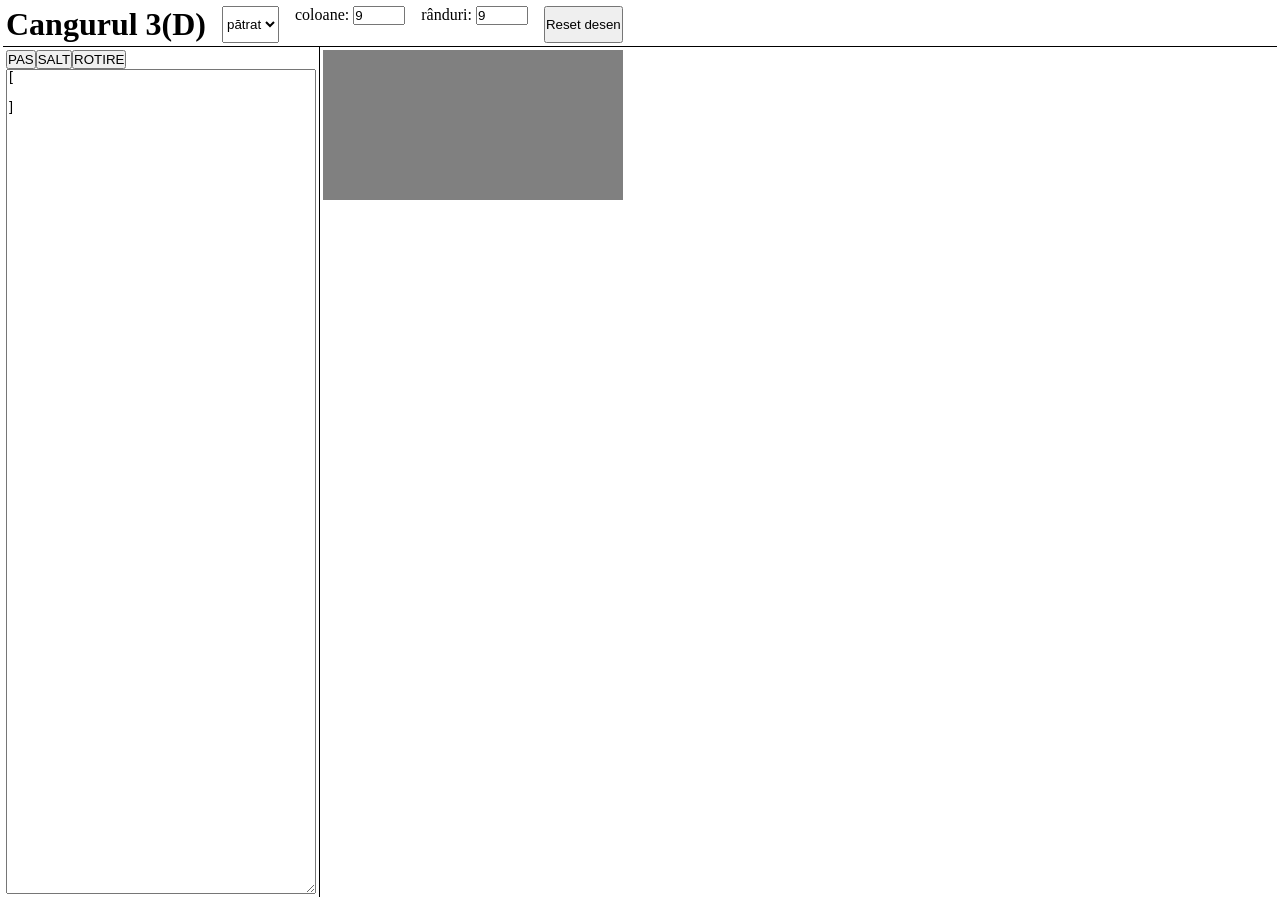
==== cangur.html @ 6012823b "quickcode buttons" ====
<!DOCTYPE html>
<html>
<head>
   <title>cangur</title>
   <meta charset="utf-8">
   <link rel="stylesheet" type="text/css" href="cangur.css">
</head>

<body>
   <header id="header">
      <h1>Cangurul 3(D)</h1>
      <select id="grid-type" value="square">
         <option value="square">pătrat</option>
         <option value="disc">disc</option>
      </select>
      <label id="columns_input_label">
         coloane: <input type="number" id="columns_input" value="9" min="2" max="100">
      </label>
      <label id="rows_input_label">
         rânduri: <input type="number" id="rows_input" value="9" min="2" max="100">
      </label>
      <label id="rings_input_label" style="display: none;">
         inele: <input type="number" id="rings_input" value="9" min="2" max="100">
      </label>
      <label id="segments_input_label" style="display: none;">
         segmente: <input type="number" id="segments_input" value="9" min="2" max="100">
      </label>
      <button id="reset_drawing_button">Reset desen</button>
   </header>
   <aside id="panel">

      <div id="quickcode">
         <button>PAS</button>
         <button>SALT</button>
         <button>ROTIRE</button>
      </div>
<textarea id="cod">[

]</textarea>

   </aside>
   <main id="main">
      <div id="cangur"></div>
      <canvas id="grid"></canvas>
   </main>
</body>
<script src="script.js"></script>
</html>
---- cangur.css ----
*{
   box-sizing: border-box;
   margin: 0;
   padding: 0;
}
html,body {
   margin: 0;
   height: 100%;
}
body {
   height: 100%;
   background: white;
   color: black;
   padding: 3px;
   display: grid;
   grid-template-columns: max-content auto;
   grid-template-rows: max-content auto;
}
body>*{
   padding: 3px;
}
#header{
   grid-column: span 2;
   border-bottom: 1px solid black;
   display: flex;
   flex-flow: row;
   gap: 1em;
}
#header>*{
    width: fit-content;
}
#panel{
   border-right: 1px solid black;
   display: flex;
   flex-flow: column;
}
#quickcode{
    display: flex;
    flex-flow: row;
    flex-wrap: wrap;
}
#cod{
   width: 100%;
   height: 100%;
}
#grid{
    background: gray;
}
#cangur{
    position: absolute;
}
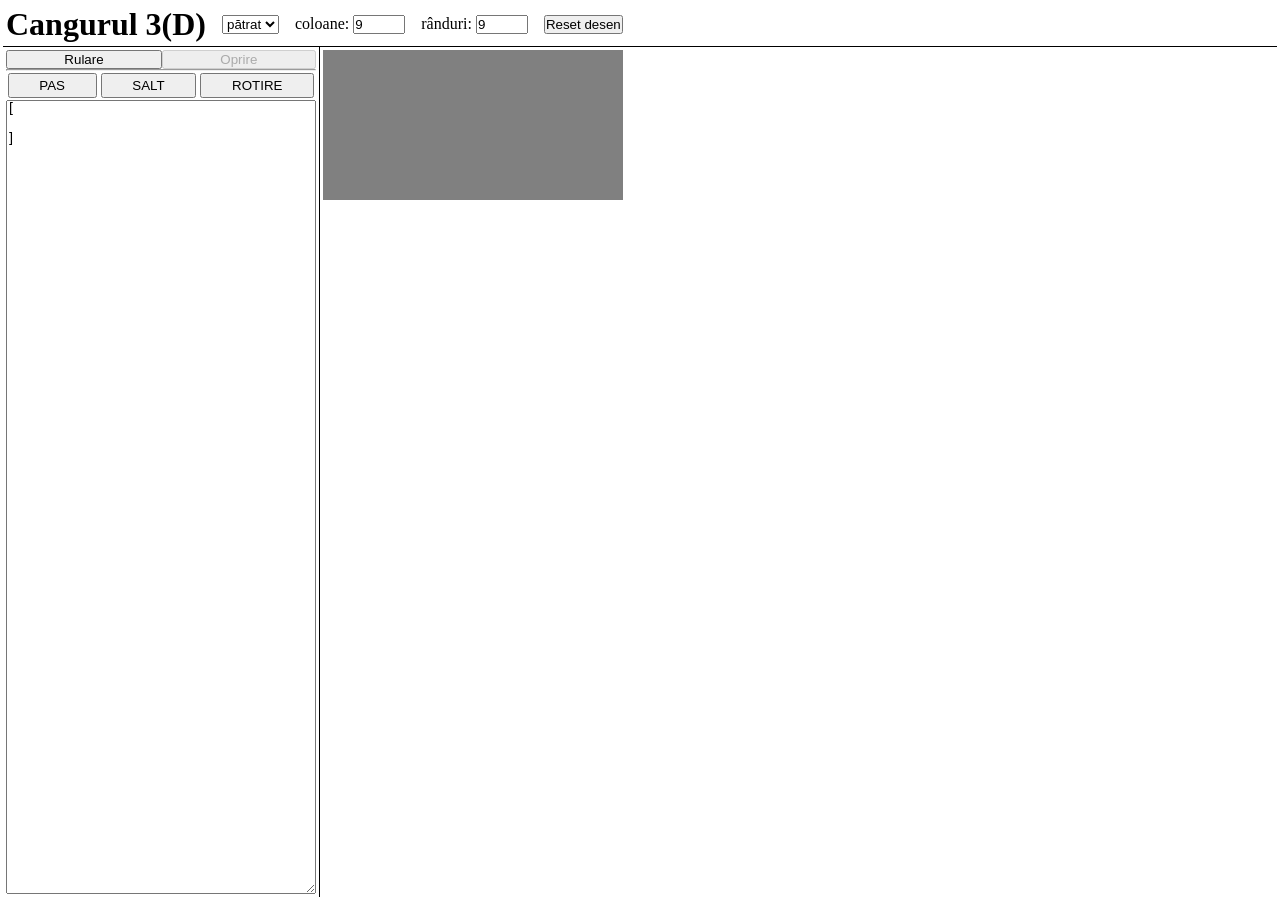
==== commit f5bd645c: "actions tab" ====
--- a/cangur.html
+++ b/cangur.html
@@ -29,6 +29,11 @@
    </header>
    <aside id="panel">
 
+      <div id="actions">
+         <button>Rulare</button>
+         <button disabled>Oprire</button>
+      </div>
+      <hr>
       <div id="quickcode">
          <button>PAS</button>
          <button>SALT</button>
@@ -40,8 +45,10 @@
 
    </aside>
    <main id="main">
-      <div id="cangur"></div>
-      <canvas id="grid"></canvas>
+      <div id="cangur_container">
+         <div id="cangur"></div>
+         <canvas id="grid"></canvas>
+      </div>
    </main>
 </body>
 <script src="script.js"></script>
--- a/cangur.css
+++ b/cangur.css
@@ -26,6 +26,7 @@
    display: flex;
    flex-flow: row;
    gap: 1em;
+   align-items: center;
 }
 #header>*{
     width: fit-content;
@@ -39,6 +40,17 @@
     display: flex;
     flex-flow: row;
     flex-wrap: wrap;
+    gap: 0.25em;
+    padding: 0.1em;
+}
+#quickcode > button{
+    padding: 0.25em 1em;
+    flex-grow: 1;
+}
+#actions{
+    display: grid;
+    grid-template-columns: auto auto;
+    grid-auto-rows: auto;
 }
 #cod{
    width: 100%;
@@ -47,6 +59,10 @@
 #grid{
     background: gray;
 }
+#cangur_container{
+    width: fit-content;
+    height: fit-content;
+}
 #cangur{
     position: absolute;
 }
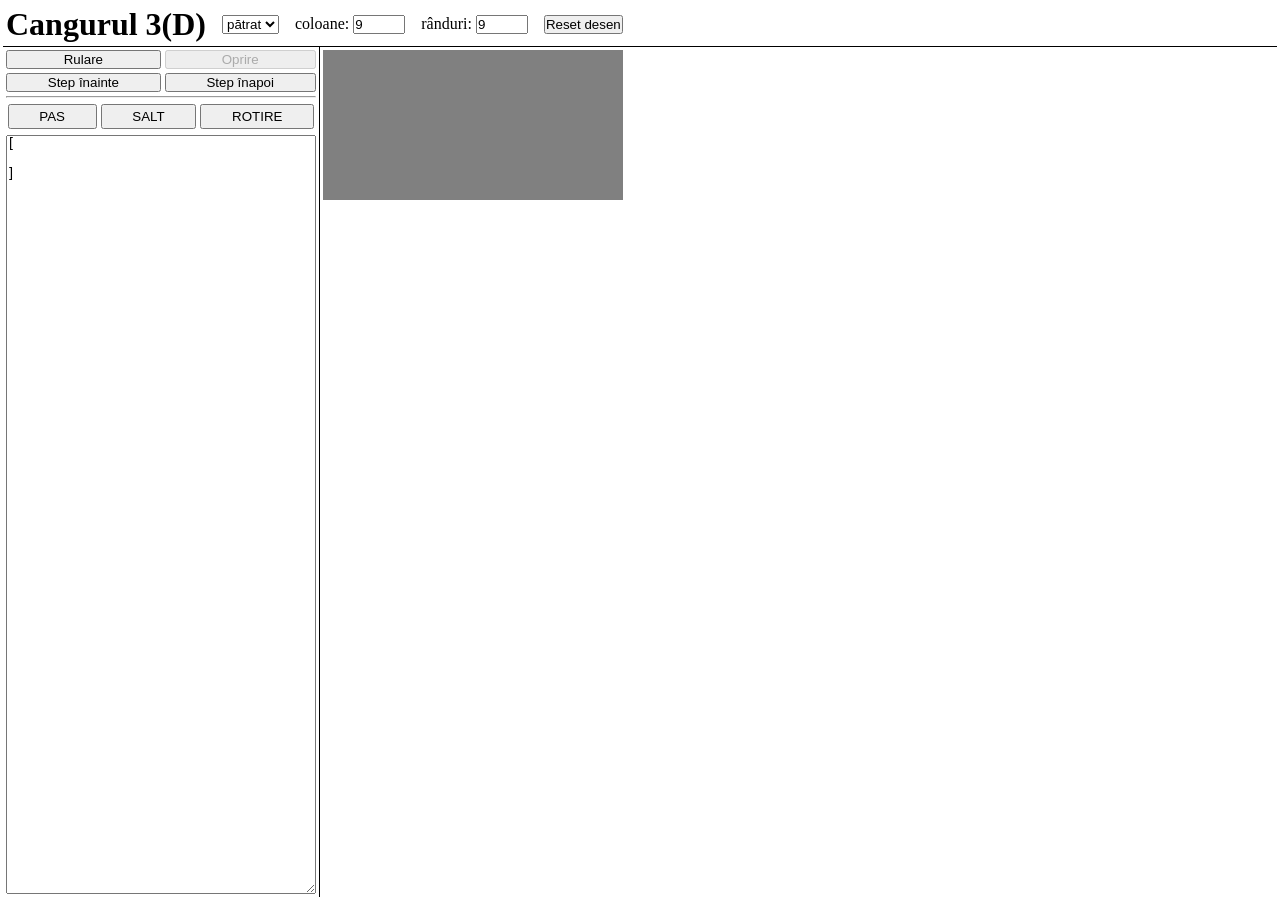
==== commit b4cfbdca: "icon" ====
--- a/cangur.html
+++ b/cangur.html
@@ -32,6 +32,8 @@
       <div id="actions">
          <button>Rulare</button>
          <button disabled>Oprire</button>
+         <button>Step înainte</button>
+         <button>Step înapoi</button>
       </div>
       <hr>
       <div id="quickcode">
--- a/cangur.css
+++ b/cangur.css
@@ -35,6 +35,7 @@
    border-right: 1px solid black;
    display: flex;
    flex-flow: column;
+   gap: 0.25em;
 }
 #quickcode{
     display: flex;
@@ -51,6 +52,7 @@
     display: grid;
     grid-template-columns: auto auto;
     grid-auto-rows: auto;
+    gap: 0.25em;
 }
 #cod{
    width: 100%;
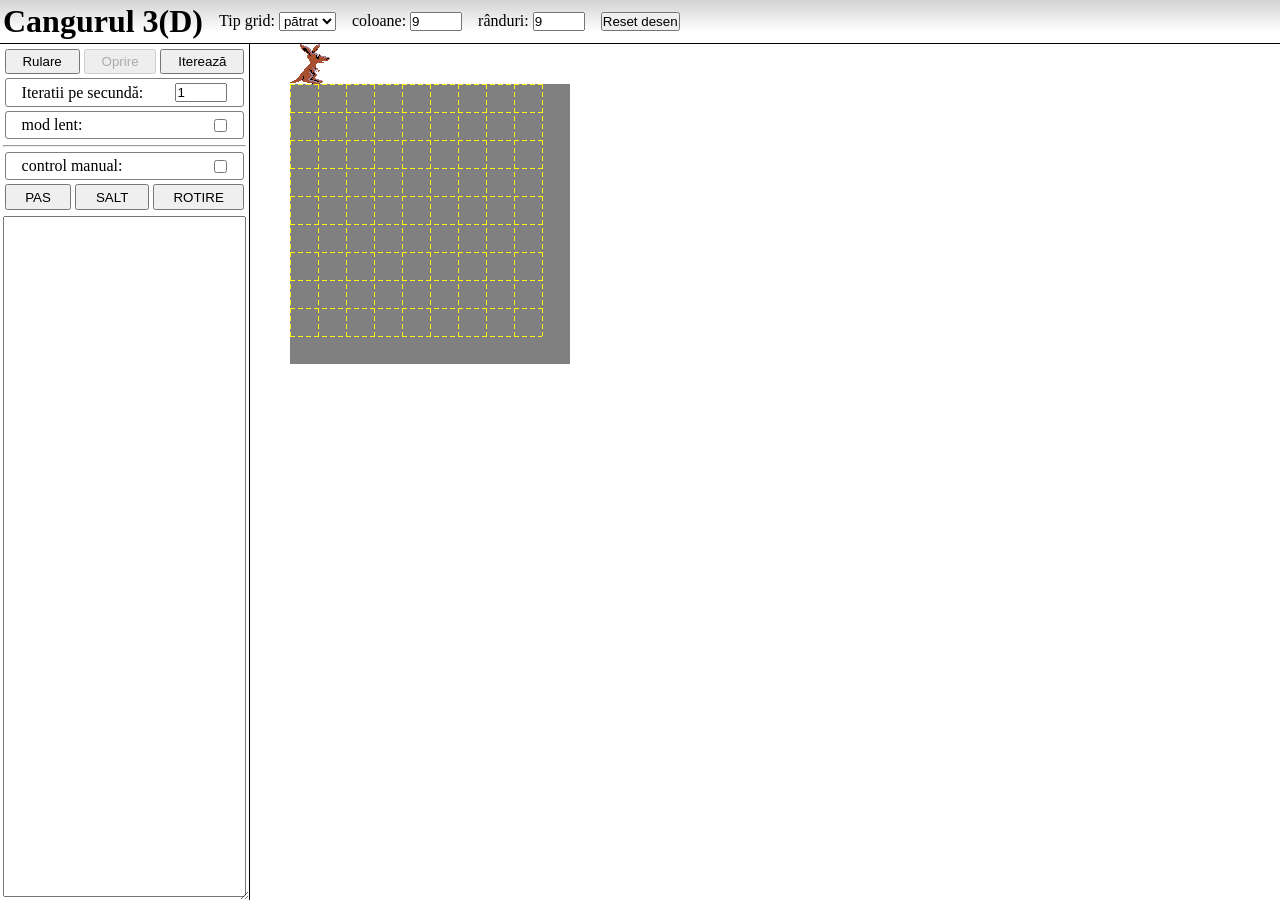
==== commit f7bf3393: "saptamana 2" ====
--- a/cangur.html
+++ b/cangur.html
@@ -9,10 +9,13 @@
 <body>
    <header id="header">
       <h1>Cangurul 3(D)</h1>
-      <select id="grid-type" value="square">
-         <option value="square">pătrat</option>
-         <option value="disc">disc</option>
-      </select>
+      <label>
+         Tip grid:
+         <select id="grid-type" value="square">
+            <option value="square">pătrat</option>
+            <option value="disc">disc</option>
+         </select>
+      </label>
       <label id="columns_input_label">
          coloane: <input type="number" id="columns_input" value="9" min="2" max="100">
       </label>
@@ -32,18 +35,27 @@
       <div id="actions">
          <button>Rulare</button>
          <button disabled>Oprire</button>
-         <button>Step înainte</button>
-         <button>Step înapoi</button>
+         <button>Iterează</button>
+         <label>
+            Iteratii pe secundă:
+            <input type="number" id="iterations_speed" value="1" min="1" max="100">
+         </label>
+         <label>
+            mod lent:
+            <input type="checkbox" id="slow_mode">
+         </label>
       </div>
       <hr>
       <div id="quickcode">
-         <button>PAS</button>
-         <button>SALT</button>
-         <button>ROTIRE</button>
+         <label style="width:100%;">
+            control manual:
+            <input type="checkbox" id="manual_mode">
+         </label>
+         <button id="step_button">PAS</button>
+         <button id="jump_button">SALT</button>
+         <button id="rotate_button">ROTIRE</button>
       </div>
-<textarea id="cod">[
-
-]</textarea>
+<textarea id="cod"></textarea>
 
    </aside>
    <main id="main">
--- a/cangur.css
+++ b/cangur.css
@@ -12,10 +12,10 @@
    height: 100%;
    background: white;
    color: black;
-   padding: 3px;
+   /* padding: 3px; */
    display: grid;
-   grid-template-columns: max-content auto;
-   grid-template-rows: max-content auto;
+   grid-template-columns: min-content auto;
+   grid-template-rows: min-content auto;
 }
 body>*{
    padding: 3px;
@@ -27,6 +27,10 @@
    flex-flow: row;
    gap: 1em;
    align-items: center;
+   flex-wrap: wrap;
+   background: 
+    linear-gradient(to bottom,lightgray,white) top/100% 2em no-repeat
+   ;
 }
 #header>*{
     width: fit-content;
@@ -36,27 +40,40 @@
    display: flex;
    flex-flow: column;
    gap: 0.25em;
+   resize: horizontal;
+   overflow-y: auto;
+   width: 250px;
+   min-width: min-content;
 }
-#quickcode{
+#quickcode,#actions{
     display: flex;
     flex-flow: row;
     flex-wrap: wrap;
     gap: 0.25em;
     padding: 0.1em;
 }
-#quickcode > button{
+#quickcode >*,#actions>*{
     padding: 0.25em 1em;
     flex-grow: 1;
 }
-#actions{
-    display: grid;
-    grid-template-columns: auto auto;
-    grid-auto-rows: auto;
-    gap: 0.25em;
+#quickcode >label,#actions>label{
+    border:1px solid gray;
+    border-radius:3px;
+    display: flex;
+    justify-content: space-between;
+    align-items: center;
 }
 #cod{
    width: 100%;
    height: 100%;
+   resize: none;
+}
+#main{
+   position: relative;
+   overflow: auto;
+   width: 100%;
+   height:100%;
+   padding: 40px 0 0 40px;
 }
 #grid{
     background: gray;
@@ -67,4 +84,10 @@
 }
 #cangur{
     position: absolute;
+    width: 40px;
+    height:40px;
+    /* top:-100%; */
+    translate: 0 -100%;
+    background: url("cangur.png") no-repeat center center;
+    transform-origin: bottom left;
 }
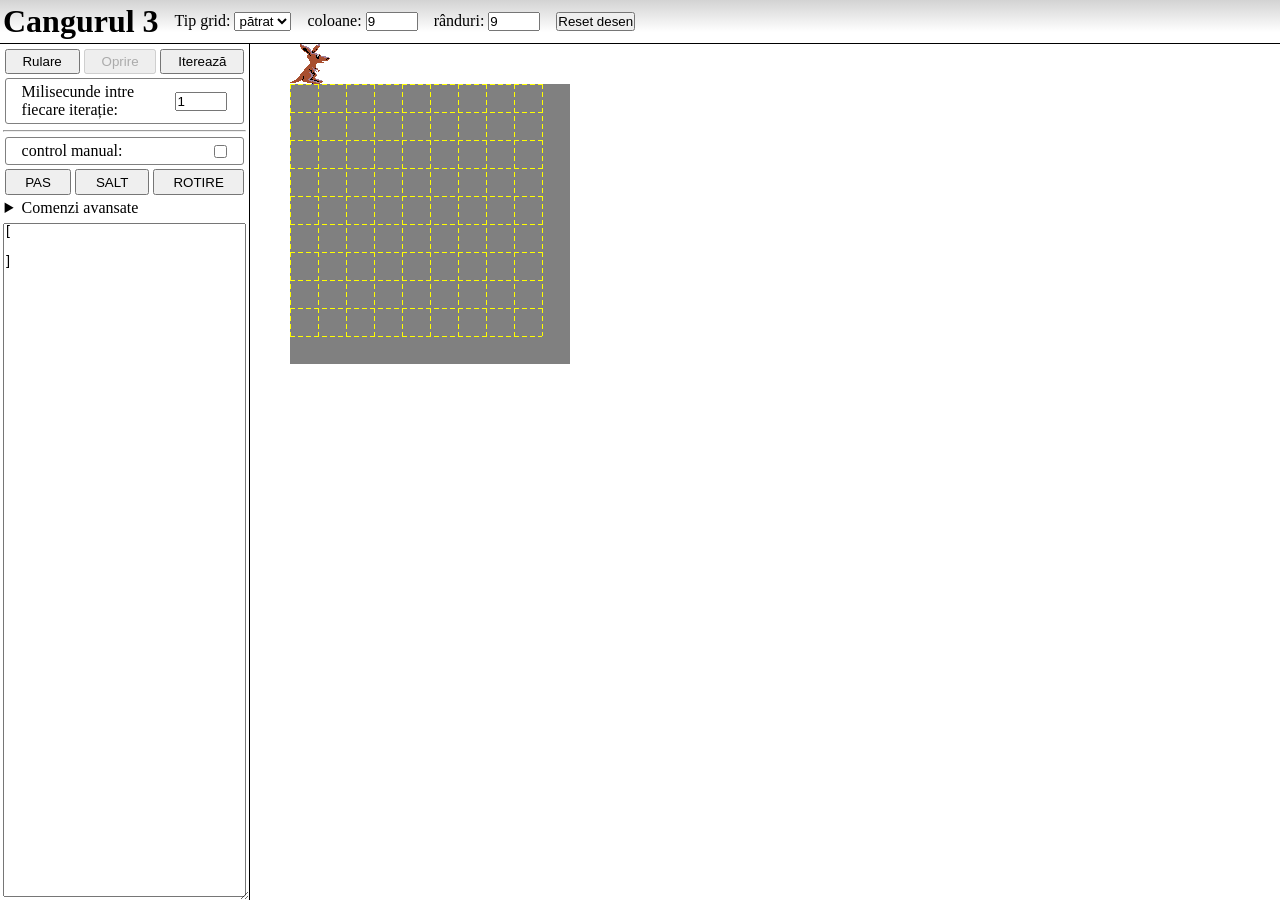
==== commit a73f1a41: "cosmar" ====
--- a/cangur.html
+++ b/cangur.html
@@ -8,7 +8,7 @@
 
 <body>
    <header id="header">
-      <h1>Cangurul 3(D)</h1>
+      <h1>Cangurul 3</h1>
       <label>
          Tip grid:
          <select id="grid-type" value="square">
@@ -37,12 +37,8 @@
          <button disabled>Oprire</button>
          <button>Iterează</button>
          <label>
-            Iteratii pe secundă:
+            Milisecunde intre fiecare iterație:
             <input type="number" id="iterations_speed" value="1" min="1" max="100">
-         </label>
-         <label>
-            mod lent:
-            <input type="checkbox" id="slow_mode">
          </label>
       </div>
       <hr>
@@ -54,8 +50,48 @@
          <button id="step_button">PAS</button>
          <button id="jump_button">SALT</button>
          <button id="rotate_button">ROTIRE</button>
+         <details style="padding: 0;">
+            <summary>Comenzi avansate</summary>
+            <section id="advanced_quickcode">
+               <button>
+                  REPETA
+                  <input type="number" style="width: 3em;display: inline-block;">
+                  ORI
+               </button>
+               <button>
+                  PROCEDURA
+                  <input type="text" style="width: 6em;display: inline-block;">
+               </button>
+               <button>
+                  EXECUTA
+                  <input type="text" style="width: 6em;display: inline-block;">
+               </button>
+               <button>
+                  CIT
+                  <select>
+                     <option>E_MARGINE</option>
+                     <option>NU E_MARGINE</option>
+                     <option>E_LINIE</option>
+                     <option>NU E_LINIE</option>
+                  </select>
+               </button>
+               <button>
+                  DACA
+                  <select>
+                     <option>E_MARGINE</option>
+                     <option>NU E_MARGINE</option>
+                     <option>E_LINIE</option>
+                     <option>NU E_LINIE</option>
+                  </select>
+                  ATUNCI [...] ALTFEL [...]
+               </button>
+            </section>
+         </details>
       </div>
-<textarea id="cod"></textarea>
+
+<textarea id="cod">[
+
+]</textarea>
 
    </aside>
    <main id="main">
--- a/cangur.css
+++ b/cangur.css
@@ -3,6 +3,9 @@
    box-sizing: border-box;
    margin: 0;
    padding: 0;
+}
+details,summary{
+   margin: 0;
 }
 html,body {
    margin: 0;
@@ -45,14 +48,14 @@
    width: 250px;
    min-width: min-content;
 }
-#quickcode,#actions{
+#quickcode,#actions,#advanced_quickcode{
     display: flex;
     flex-flow: row;
     flex-wrap: wrap;
     gap: 0.25em;
-    padding: 0.1em;
+    padding: 0.1em !important;
 }
-#quickcode >*,#actions>*{
+#quickcode >*,#actions>*,#advanced_quickcode>*{
     padding: 0.25em 1em;
     flex-grow: 1;
 }
@@ -76,18 +79,41 @@
    padding: 40px 0 0 40px;
 }
 #grid{
-    background: gray;
+   background: gray;
 }
 #cangur_container{
-    width: fit-content;
-    height: fit-content;
+   width: fit-content;
+   height: fit-content;
+   position: relative;
 }
 #cangur{
-    position: absolute;
-    width: 40px;
-    height:40px;
-    /* top:-100%; */
-    translate: 0 -100%;
-    background: url("cangur.png") no-repeat center center;
-    transform-origin: bottom left;
+   position: absolute;
+   image-rendering: pixelated;
+   width: 40px;
+   height:40px;
+   /* top:-100%; */
+   translate: 0 -100%;
+   background: url("images/cangur/cangur_right.png") center center/100% 100% no-repeat;
+   transform-origin: bottom left;
+}
+#cangur.disc{
+   left:50%;
+   top:50%;
+}
+#cangur.down{
+   width: 30px;
+   translate: -100% -100%;
+   background-image: url("images/cangur/cangur_down.PNG");
+   transform-origin: bottom right;
+}
+#cangur.left{
+   translate: -100% -100%;
+   background-image: url("images/cangur/cangur_left.png");
+   transform-origin: bottom right;
+}
+#cangur.up{
+   width: 30px;
+   translate: -50% -100%;
+   background-image: url("images/cangur/cangur_up.PNG");
+   transform-origin: bottom right;
 }
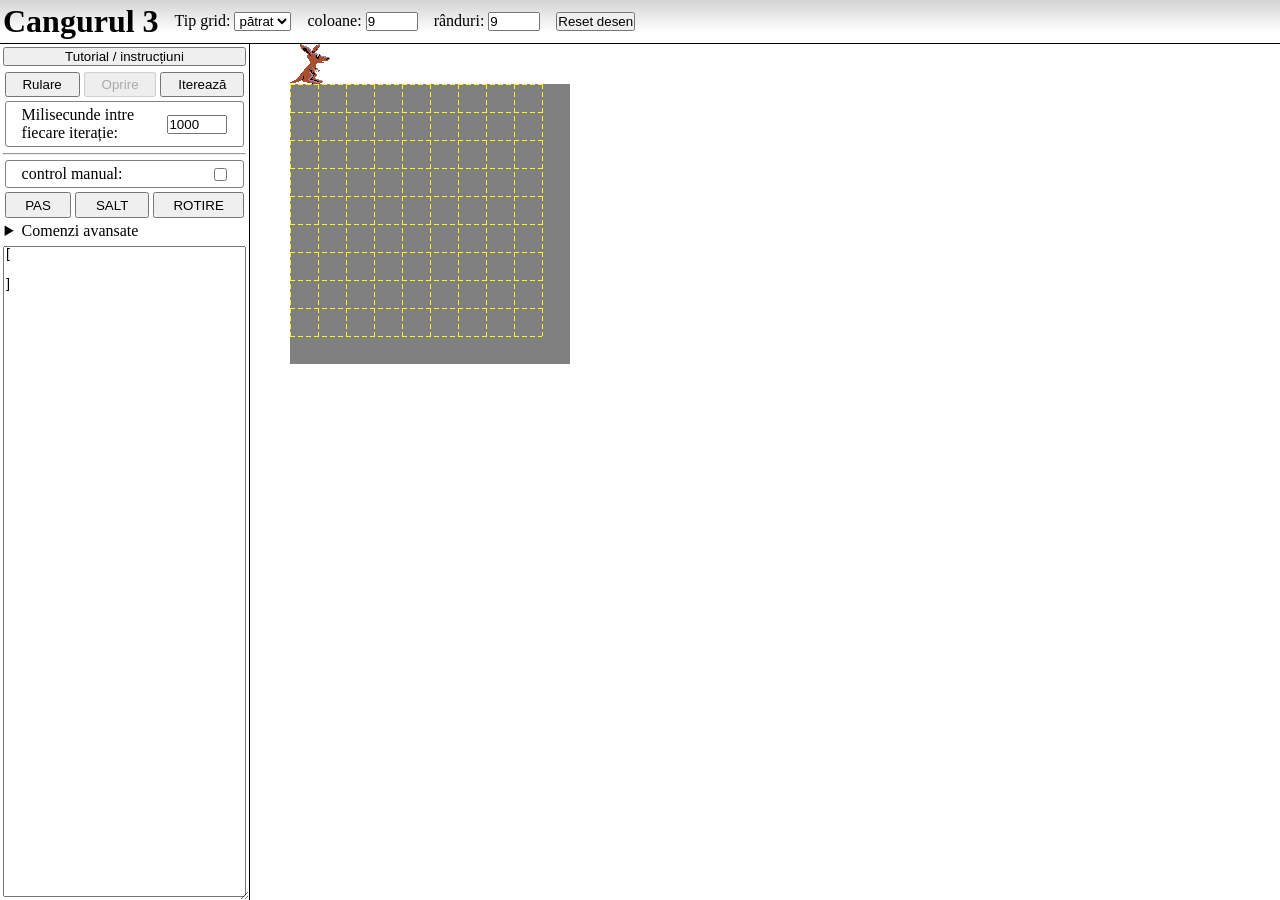
==== commit b92eec4d: "raportraportraportraportraportraport" ====
--- a/cangur.html
+++ b/cangur.html
@@ -30,15 +30,23 @@
       </label>
       <button id="reset_drawing_button">Reset desen</button>
    </header>
+      <!-- <dialog open style="margin: auto;">
+         PAS
+Cangurul execută un „PAS”, adică lasă o urmă pe traiectoria pe care a mers.
+SALT
+Cangurul execută un „SALT”, adică execută un „PAS” fără a lăsa urme.
+ROTIRE
+Cangurul execută o „ROTIRE”, cu 90 de grade după acele ceasornicului.
+      </dialog> -->
    <aside id="panel">
-
+      <button>Tutorial / instrucțiuni</button>
       <div id="actions">
          <button>Rulare</button>
          <button disabled>Oprire</button>
          <button>Iterează</button>
          <label>
             Milisecunde intre fiecare iterație:
-            <input type="number" id="iterations_speed" value="1" min="1" max="100">
+            <input type="number" id="iterations_speed" value="1000" min="100" max="1000">
          </label>
       </div>
       <hr>
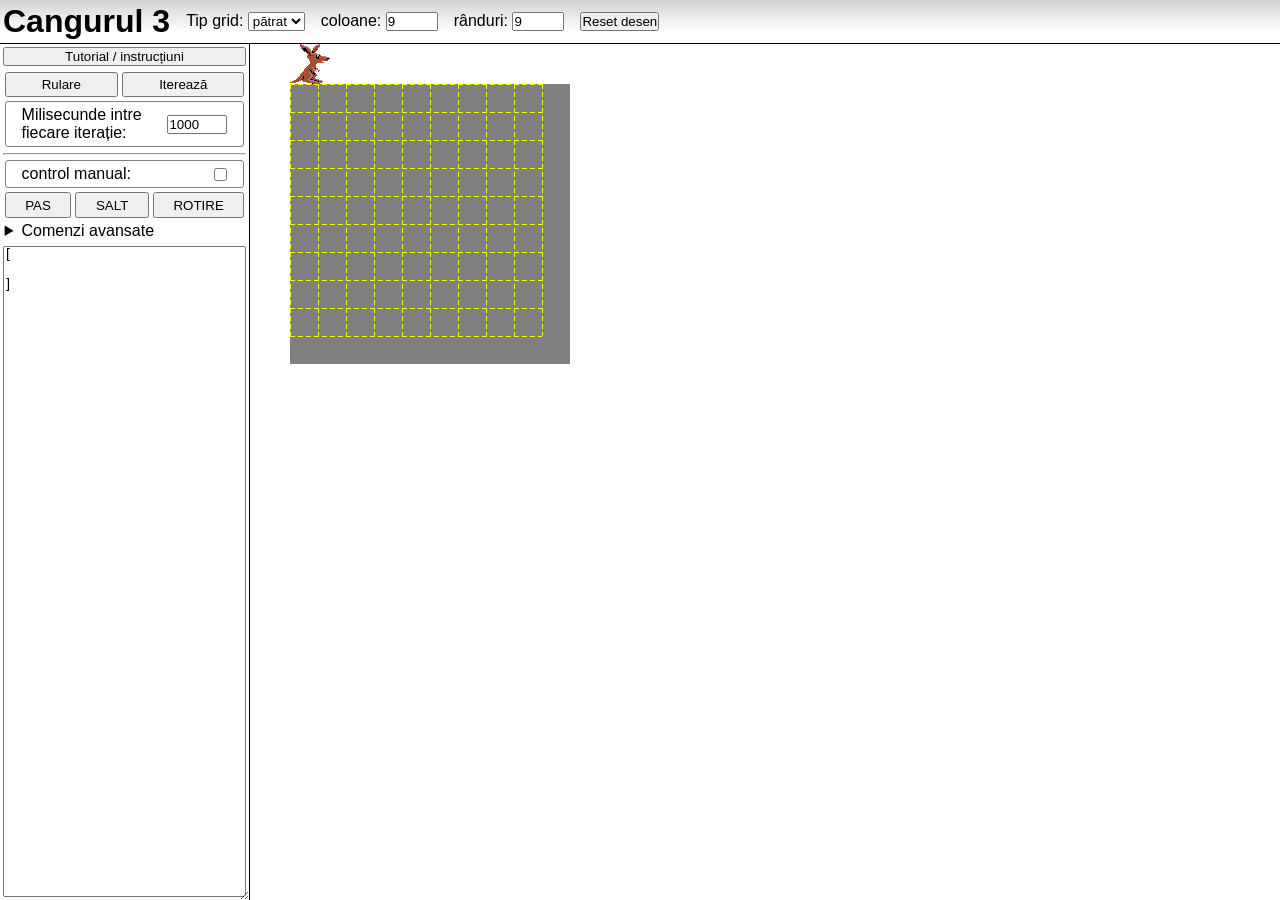
==== commit 770c85ed: "finisare 1" ====
--- a/cangur.html
+++ b/cangur.html
@@ -30,7 +30,7 @@
       </label>
       <button id="reset_drawing_button">Reset desen</button>
    </header>
-      <!-- <dialog open style="margin: auto;">
+      <!-- <dialog open style="margin: auto;" id="instructions">
          PAS
 Cangurul execută un „PAS”, adică lasă o urmă pe traiectoria pe care a mers.
 SALT
@@ -38,57 +38,57 @@
 ROTIRE
 Cangurul execută o „ROTIRE”, cu 90 de grade după acele ceasornicului.
       </dialog> -->
-   <aside id="panel">
-      <button>Tutorial / instrucțiuni</button>
-      <div id="actions">
-         <button>Rulare</button>
-         <button disabled>Oprire</button>
-         <button>Iterează</button>
-         <label>
-            Milisecunde intre fiecare iterație:
-            <input type="number" id="iterations_speed" value="1000" min="100" max="1000">
-         </label>
-      </div>
+   <aside id="panel">
+      <button>Tutorial / instrucțiuni</button>
+      <div id="actions">
+         <button id="run_button">Rulare</button>
+         <button id="stop_button" disabled style="display: none;">Oprire</button>
+         <button id="iterate_button">Iterează</button>
+         <label>
+            Milisecunde intre fiecare iterație:
+            <input type="number" id="iterations_speed" value="1000" min="100" max="1000">
+         </label>
+      </div>
       <hr>
       <div id="quickcode">
-         <label style="width:100%;">
-            control manual:
-            <input type="checkbox" id="manual_mode">
-         </label>
-         <button id="step_button">PAS</button>
-         <button id="jump_button">SALT</button>
-         <button id="rotate_button">ROTIRE</button>
-         <details style="padding: 0;">
-            <summary>Comenzi avansate</summary>
-            <section id="advanced_quickcode">
-               <button>
-                  REPETA
-                  <input type="number" style="width: 3em;display: inline-block;">
-                  ORI
-               </button>
-               <button>
-                  PROCEDURA
-                  <input type="text" style="width: 6em;display: inline-block;">
-               </button>
-               <button>
-                  EXECUTA
-                  <input type="text" style="width: 6em;display: inline-block;">
-               </button>
-               <button>
-                  CIT
-                  <select>
-                     <option>E_MARGINE</option>
-                     <option>NU E_MARGINE</option>
-                     <option>E_LINIE</option>
-                     <option>NU E_LINIE</option>
-                  </select>
-               </button>
-               <button>
-                  DACA
-                  <select>
-                     <option>E_MARGINE</option>
-                     <option>NU E_MARGINE</option>
-                     <option>E_LINIE</option>
+         <label style="width:100%;">
+            control manual:
+            <input type="checkbox" id="manual_mode">
+         </label>
+         <button id="step_button" data-code="PAS">PAS</button>
+         <button id="jump_button" data-code="SALT">SALT</button>
+         <button id="rotate_button" data-code="ROTIRE">ROTIRE</button>
+         <details style="padding: 0;">
+            <summary>Comenzi avansate</summary>
+            <section id="advanced_quickcode">
+               <button type="button" data-template="repeat">
+                  REPETA
+                  <input type="number" style="width: 3em;display: inline-block;">
+                  ORI
+               </button>
+               <button type="button" data-template="procedure">
+                  PROCEDURA
+                  <input type="text" style="width: 6em;display: inline-block;">
+               </button>
+               <button type="button" data-template="execute">
+                  EXECUTA
+                  <input type="text" style="width: 6em;display: inline-block;">
+               </button>
+               <button type="button" data-template="while">
+                  CIT
+                  <select>
+                     <option>E_MARGINE</option>
+                     <option>NU E_MARGINE</option>
+                     <option>E_LINIE</option>
+                     <option>NU E_LINIE</option>
+                  </select>
+               </button>
+               <button type="button" data-template="if">
+                  DACA
+                  <select>
+                     <option>E_MARGINE</option>
+                     <option>NU E_MARGINE</option>
+                     <option>E_LINIE</option>
                      <option>NU E_LINIE</option>
                   </select>
                   ATUNCI [...] ALTFEL [...]
@@ -110,4 +110,4 @@
    </main>
 </body>
 <script src="script.js"></script>
-</html>+</html>
--- a/cangur.css
+++ b/cangur.css
@@ -1,4 +1,3 @@
-
 *{
    box-sizing: border-box;
    margin: 0;
@@ -19,6 +18,7 @@
    display: grid;
    grid-template-columns: min-content auto;
    grid-template-rows: min-content auto;
+   font-family: 'Segoe UI', Tahoma, Geneva, Verdana, sans-serif;
 }
 body>*{
    padding: 3px;
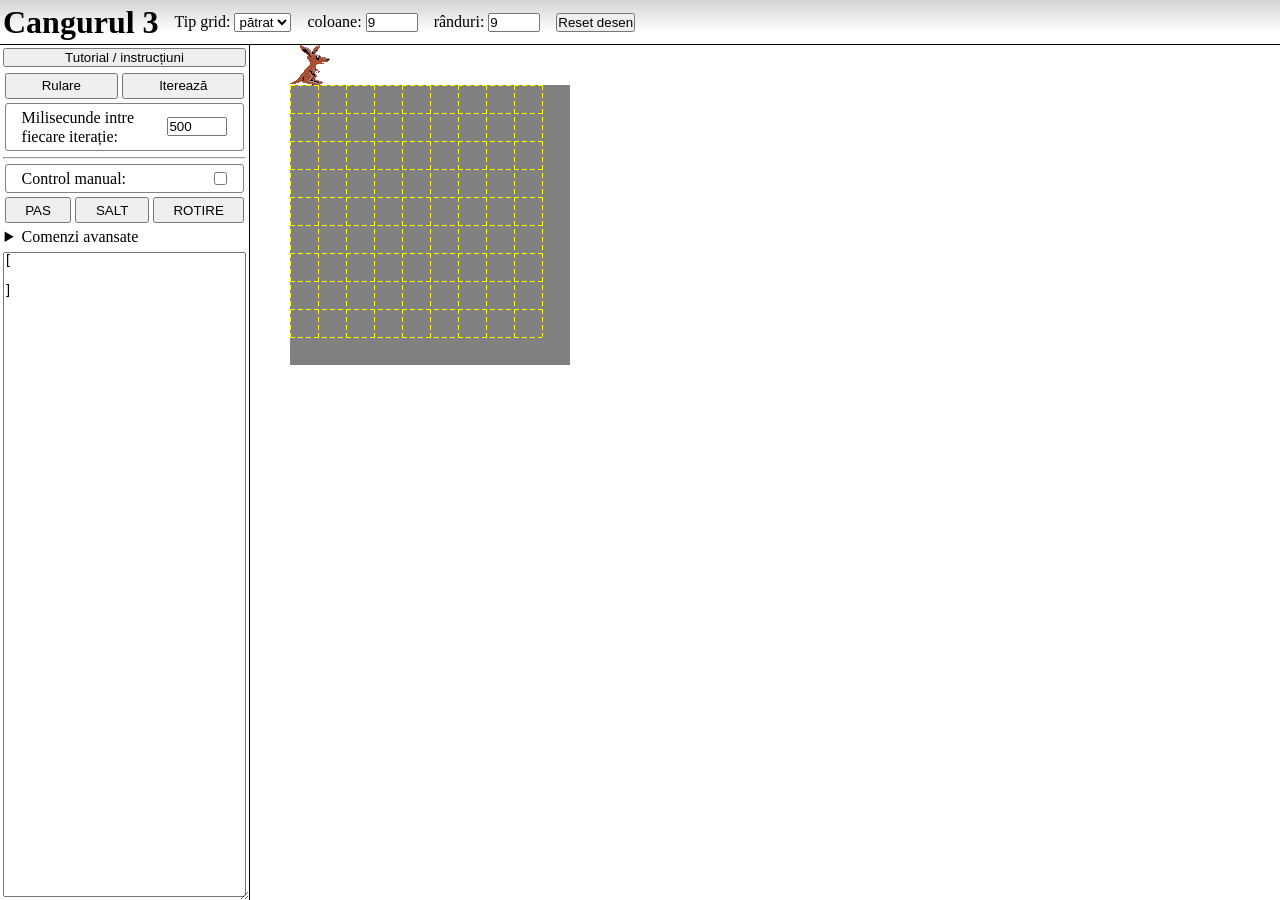
==== commit 832a2716: "finisare 2" ====
--- a/cangur.html
+++ b/cangur.html
@@ -1,58 +1,79 @@
-<!DOCTYPE html>
-<html>
-<head>
-   <title>cangur</title>
-   <meta charset="utf-8">
-   <link rel="stylesheet" type="text/css" href="cangur.css">
-</head>
-
-<body>
-   <header id="header">
-      <h1>Cangurul 3</h1>
-      <label>
-         Tip grid:
-         <select id="grid-type" value="square">
-            <option value="square">pătrat</option>
-            <option value="disc">disc</option>
-         </select>
-      </label>
-      <label id="columns_input_label">
-         coloane: <input type="number" id="columns_input" value="9" min="2" max="100">
-      </label>
-      <label id="rows_input_label">
-         rânduri: <input type="number" id="rows_input" value="9" min="2" max="100">
-      </label>
-      <label id="rings_input_label" style="display: none;">
-         inele: <input type="number" id="rings_input" value="9" min="2" max="100">
-      </label>
-      <label id="segments_input_label" style="display: none;">
-         segmente: <input type="number" id="segments_input" value="9" min="2" max="100">
-      </label>
-      <button id="reset_drawing_button">Reset desen</button>
-   </header>
-      <!-- <dialog open style="margin: auto;" id="instructions">
-         PAS
-Cangurul execută un „PAS”, adică lasă o urmă pe traiectoria pe care a mers.
-SALT
-Cangurul execută un „SALT”, adică execută un „PAS” fără a lăsa urme.
-ROTIRE
-Cangurul execută o „ROTIRE”, cu 90 de grade după acele ceasornicului.
-      </dialog> -->
+<!DOCTYPE html>
+<html>
+<head>
+   <title>cangur</title>
+   <meta charset="utf-8">
+   <link rel="stylesheet" type="text/css" href="cangur.css">
+</head>
+
+<body>
+   <header id="header">
+      <h1>Cangurul 3</h1>
+      <label>
+         Tip grid:
+         <select id="grid-type" value="square">
+            <option value="square">pătrat</option>
+            <option value="disc">disc</option>
+         </select>
+      </label>
+      <label id="columns_input_label">
+         coloane: <input type="number" id="columns_input" value="9" min="2" max="100">
+      </label>
+      <label id="rows_input_label">
+         rânduri: <input type="number" id="rows_input" value="9" min="2" max="100">
+      </label>
+      <label id="rings_input_label" style="display: none;">
+         inele: <input type="number" id="rings_input" value="9" min="2" max="100">
+      </label>
+      <label id="segments_input_label" style="display: none;">
+         segmente: <input type="number" id="segments_input" value="9" min="2" max="100">
+      </label>
+      <button id="reset_drawing_button">Reset desen</button>
+   </header>
+      <dialog id="instructions" style="margin: auto; max-width: 48rem; white-space: pre-wrap;  border: 1px solid;text-align: center;line-height: 1;">
+<h1>Instrucțiuni</h1>
+<h2>Comenzi simple</h2>
+<h3>PAS</h3>
+<img src="instruction_pas.png">
+<p>Cangurul executa un PAS, adica se muta o pozitie si deseneaza traseul parcurs.</p>
+<h3>SALT</h3>
+<img src="instruction_salt.png">
+<p>Cangurul executa un SALT, adica se muta o pozitie fara sa lase urma.</p>
+<h3>ROTIRE</h3>
+<img src="instruction_rotire.png">
+<p>Cangurul executa o ROTIRE cu 90 de grade in sensul acelor de ceasornic.</p>
+<h2>Comenzi avansate</h2>
+<h3>REPETA n ORI</h3>
+<p>Executa de n ori blocul dintre REPETA si SFIRSITUL REPETARII.</p>
+<h3>PROCEDURA nume</h3>
+<p>Defineste o procedura care poate fi apelata mai tarziu cu <code>EXECUTA nume.</code></p>
+<h3>EXECUTA nume</h3>
+<p>Porneste procedura cu numele dat.</p>
+<h3>CIT conditie</h3>
+<p>Executa blocul pana la SFIRSITUL CICLULUI atata timp cat conditia ramane adevarata.</p>
+<h3>DACA conditie ATUNCI ... ALTFEL ...</h3>
+<p>Executa instructiunea de dupa <code>ATUNCI</code> daca testul este adevarat, altfel pe cea de dupa <code>ALTFEL</code>.</p>
+<h3>Conditii disponibile</h3>
+<p>E_MARGINE, NU E_MARGINE, E_LINIE, NU E_LINIE</p>
+         <form method="dialog" style="margin-top: 1rem;width: 100%;">
+            <button type="submit">Inchide</button>
+         </form>
+      </dialog>
    <aside id="panel">
-      <button>Tutorial / instrucțiuni</button>
+      <button id="instructions_button">Tutorial / instrucțiuni</button>
       <div id="actions">
          <button id="run_button">Rulare</button>
          <button id="stop_button" disabled style="display: none;">Oprire</button>
          <button id="iterate_button">Iterează</button>
          <label>
             Milisecunde intre fiecare iterație:
-            <input type="number" id="iterations_speed" value="1000" min="100" max="1000">
+            <input type="number" id="iterations_speed" value="500" min="100" max="1000">
          </label>
       </div>
-      <hr>
-      <div id="quickcode">
+      <hr>
+      <div id="quickcode">
          <label style="width:100%;">
-            control manual:
+            Control manual:
             <input type="checkbox" id="manual_mode">
          </label>
          <button id="step_button" data-code="PAS">PAS</button>
@@ -89,25 +110,25 @@
                      <option>E_MARGINE</option>
                      <option>NU E_MARGINE</option>
                      <option>E_LINIE</option>
-                     <option>NU E_LINIE</option>
-                  </select>
-                  ATUNCI [...] ALTFEL [...]
-               </button>
-            </section>
-         </details>
-      </div>
-
-<textarea id="cod">[
-
-]</textarea>
-
-   </aside>
-   <main id="main">
-      <div id="cangur_container">
-         <div id="cangur"></div>
-         <canvas id="grid"></canvas>
-      </div>
-   </main>
-</body>
-<script src="script.js"></script>
+                     <option>NU E_LINIE</option>
+                  </select>
+                  ATUNCI [...] ALTFEL [...]
+               </button>
+            </section>
+         </details>
+      </div>
+
+<textarea id="cod">[
+
+]</textarea>
+
+   </aside>
+   <main id="main">
+      <div id="cangur_container">
+         <div id="cangur"></div>
+         <canvas id="grid"></canvas>
+      </div>
+   </main>
+</body>
+<script src="script.js"></script>
 </html>
--- a/cangur.css
+++ b/cangur.css
@@ -3,6 +3,9 @@
    margin: 0;
    padding: 0;
 }
+/* h1,h2,h3,h4,h5,h6{
+   margin: 0;
+} */
 details,summary{
    margin: 0;
 }
@@ -18,7 +21,8 @@
    display: grid;
    grid-template-columns: min-content auto;
    grid-template-rows: min-content auto;
-   font-family: 'Segoe UI', Tahoma, Geneva, Verdana, sans-serif;
+   font-family: 'Times New Roman', Times, serif;
+   line-height: 1.2;
 }
 body>*{
    padding: 3px;
@@ -116,4 +120,8 @@
    translate: -50% -100%;
    background-image: url("images/cangur/cangur_up.PNG");
    transform-origin: bottom right;
+}
+#instructions>h2{
+   border-top: 1px solid black;
+   border-bottom: 1px solid black;
 }
